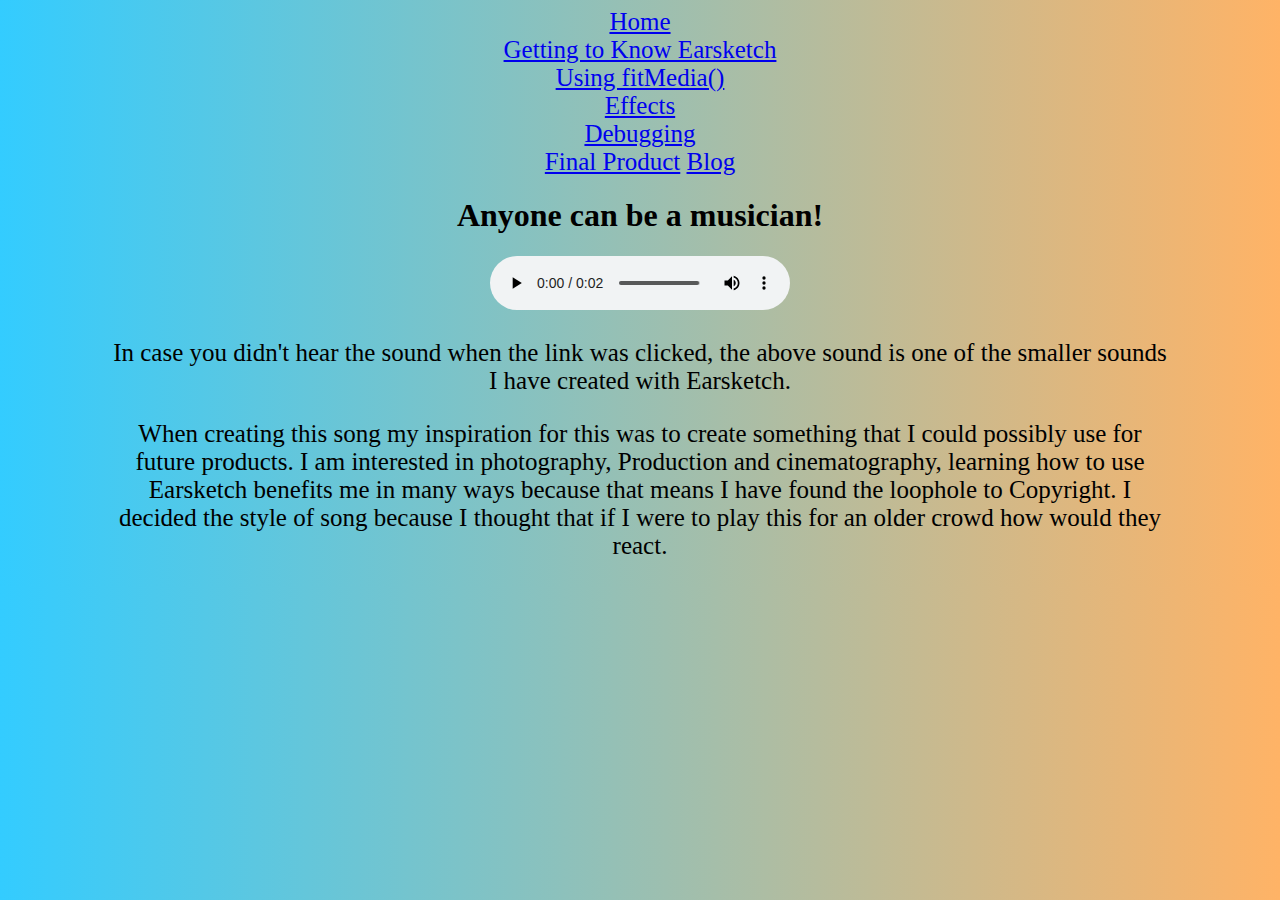
==== index.html @ 620de0ab "change to index.html" ====
<!DOCTYPE html>
<html>

<head>
  <meta charset="UTF-8">
  <title>How to Create Music with Code</title>
  <link rel="stylesheet" type="text/css" href="style.css">
</head>

<body>
  <audio id="home" src="HomeSound.mp3"></audio>
  <audio id="Earsketch" src="KnowingEarsketch.mp3"></audio>
  <audio id="fitMedia" src="fitMediaSound.mp3"></audio>
  <audio id="debugging" src="debugging.mp3"></audio>
  <audio id="Effect" src="EffectDemonstration.mp3"></audio>
  <div id="menuBar">
    <div>
      <a href="index.html" onclick="document.getElementById('home').play()">Home</a>
    </div>
    <div><a href="GettingToKnowTheWorkspace.html" onclick="document.getElementById('Earsketch').play()">Getting to Know Earsketch</a>
    </div>
    <div>
      <a href="fitMedia.html" onclick="document.getElementById('fitMedia').play()">Using fitMedia()</a>
    </div>
   <a href="Effects.html" onclick="document.getElementById('Effect').play()">Effects</a>
    <div>
      <a href="Debugging.html" onclick="document.getElementById('debugging').play()">Debugging</a>
    </div>
    <a href="FinalProduct.html" onclick=""> Final Product</a>
    <a href="https://github.com/stellal5059/IndependentStudyBlog" onclick="">Blog</a>
    <!--Opens up new window to Github-->
  </div>
  <div>
    <h1>Anyone can be a musician!</h1>
    <audio controls>
      <source src="HomeSound.mp3">
    </audio>
    <p>
      In case you didn't hear the sound when the link was clicked, the above sound is one of the smaller sounds I have created with Earsketch.
    </p>
    <!--Reflection and Why Earsketch is useful-->
    <p id="Inspiration"> When creating this song my inspiration for this was to create something that I could possibly use for future products. I am interested in photography, Production and cinematography, learning how to use Earsketch benefits me in many ways because that
      means I have found the loophole to Copyright. I decided the style of song because I thought that if I were to play this for an older crowd how would they react.</p>
  </div>
</body>

</html>
---- style.css ----
body{
    text-align:center;
    background: linear-gradient(to right, #33ccff , #ffb366);
  
}
#menuBar{
    color: black;
    font-size:25px;
    /*display: block;*/
    /*position: fixed;*/
    /*padding-bottom: 50%*/
}
p{
    font-family: "Times-New Roman";
    color: black;
    font-size: 25px;
    margin-right: 100px;
    margin-left: 100px;
  
}
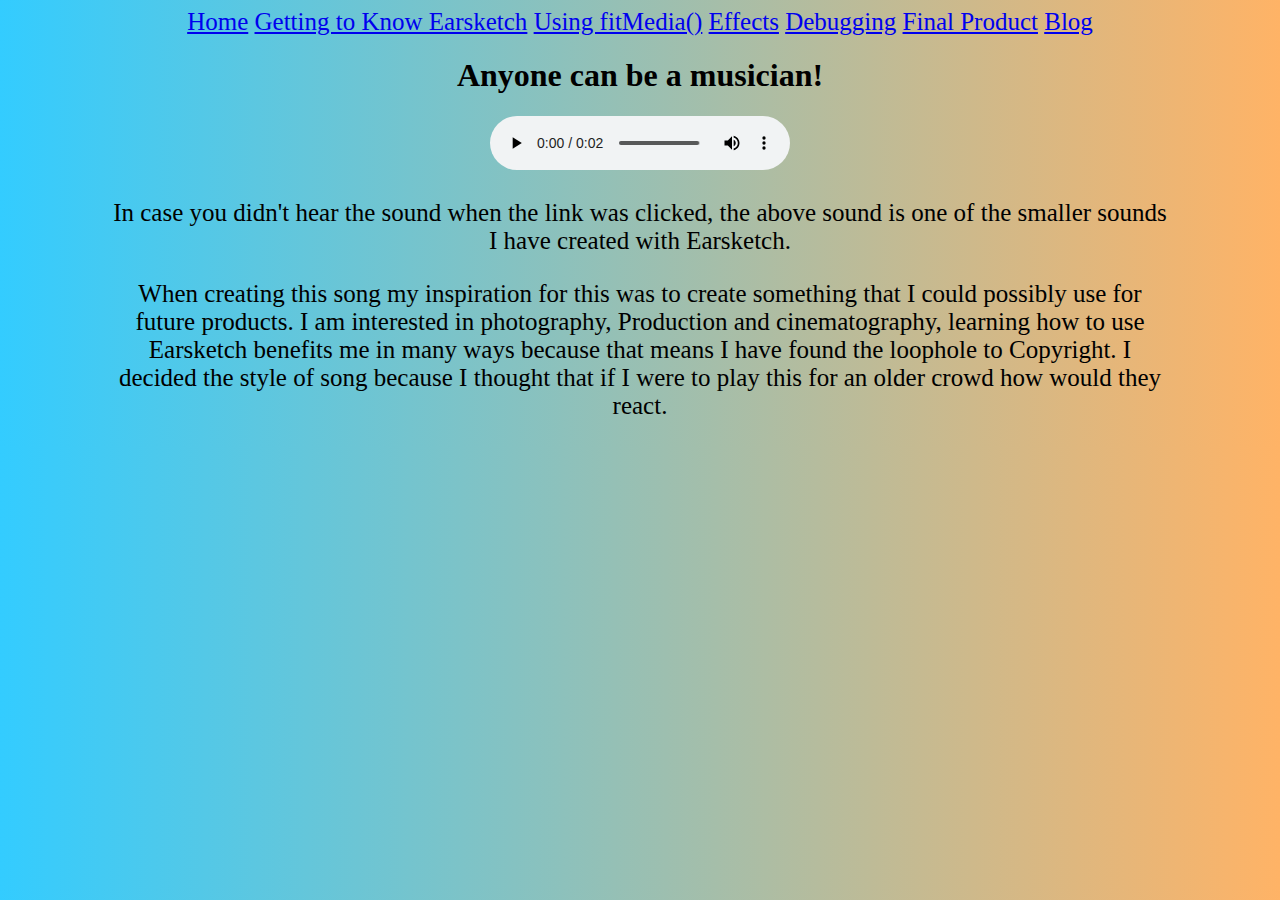
==== commit 6cc592f0: "fix format" ====
--- a/index.html
+++ b/index.html
@@ -14,18 +14,18 @@
   <audio id="debugging" src="debugging.mp3"></audio>
   <audio id="Effect" src="EffectDemonstration.mp3"></audio>
   <div id="menuBar">
-    <div>
-      <a href="index.html" onclick="document.getElementById('home').play()">Home</a>
-    </div>
-    <div><a href="GettingToKnowTheWorkspace.html" onclick="document.getElementById('Earsketch').play()">Getting to Know Earsketch</a>
-    </div>
-    <div>
-      <a href="fitMedia.html" onclick="document.getElementById('fitMedia').play()">Using fitMedia()</a>
-    </div>
-   <a href="Effects.html" onclick="document.getElementById('Effect').play()">Effects</a>
-    <div>
-      <a href="Debugging.html" onclick="document.getElementById('debugging').play()">Debugging</a>
-    </div>
+
+    <a href="index.html" onclick="document.getElementById('home').play()">Home</a>
+
+    <a href="GettingToKnowTheWorkspace.html" onclick="document.getElementById('Earsketch').play()">Getting to Know Earsketch</a>
+
+
+    <a href="fitMedia.html" onclick="document.getElementById('fitMedia').play()">Using fitMedia()</a>
+
+    <a href="Effects.html" onclick="document.getElementById('Effect').play()">Effects</a>
+
+    <a href="Debugging.html" onclick="document.getElementById('debugging').play()">Debugging</a>
+
     <a href="FinalProduct.html" onclick=""> Final Product</a>
     <a href="https://github.com/stellal5059/IndependentStudyBlog" onclick="">Blog</a>
     <!--Opens up new window to Github-->
